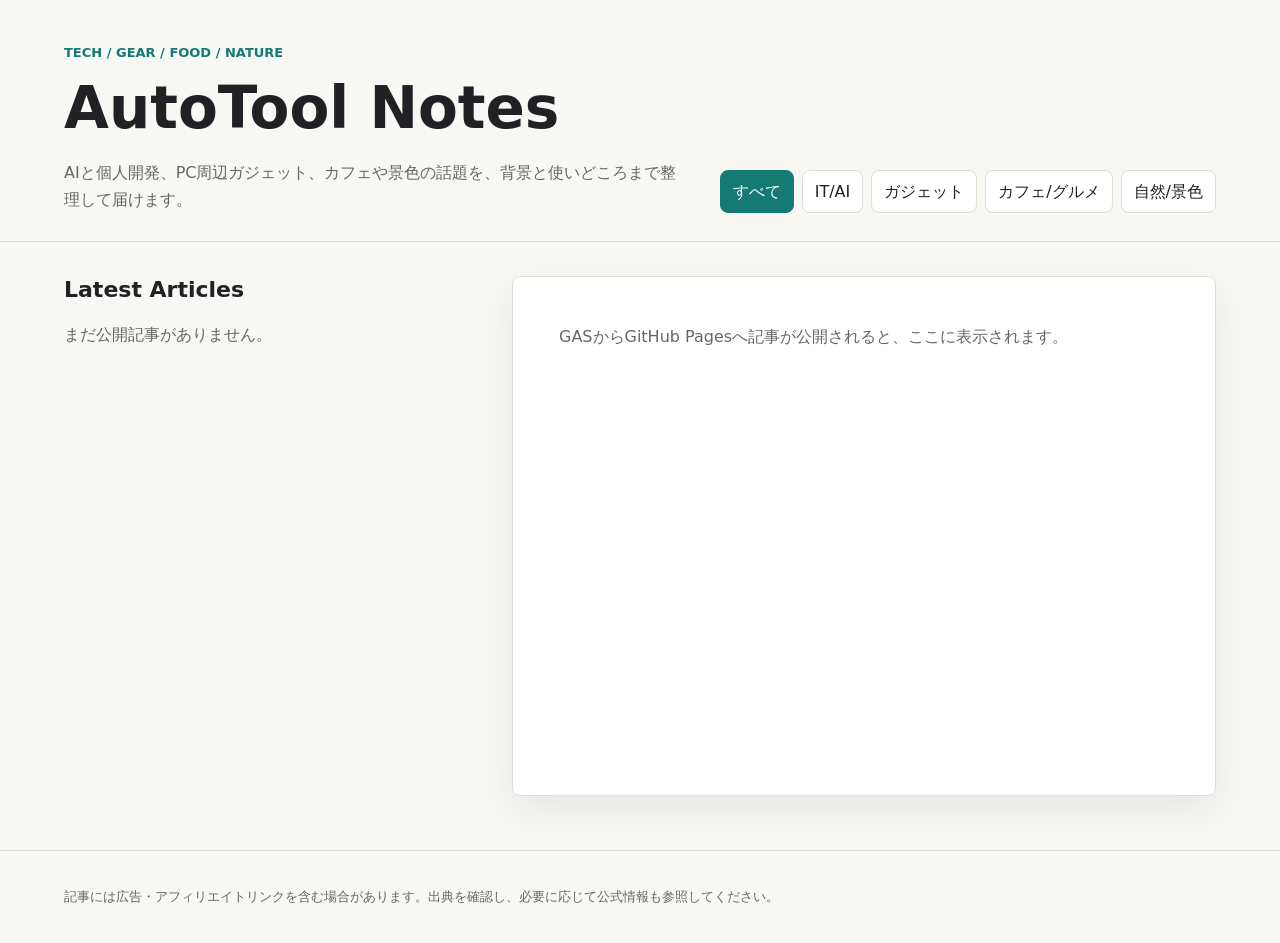
==== docs/index.html @ 7ff24330 "renameFront" ====
<!doctype html>
<html lang="ja">
  <head>
    <meta charset="utf-8">
    <meta name="viewport" content="width=device-width, initial-scale=1">
    <meta name="description" content="AI、個人開発、ガジェット、カフェ、自然スポットを横断して紹介する個人メディア。">
    <title>AutoTool Notes</title>
    <link rel="stylesheet" href="./styles.css">
  </head>
  <body>
    <header class="site-header">
      <div>
        <p class="eyebrow">Tech / Gear / Food / Nature</p>
        <h1>AutoTool Notes</h1>
        <p class="lead">AIと個人開発、PC周辺ガジェット、カフェや景色の話題を、背景と使いどころまで整理して届けます。</p>
      </div>
      <nav class="category-nav" aria-label="カテゴリ">
        <button type="button" data-category="all" class="active">すべて</button>
        <button type="button" data-category="it_ai">IT/AI</button>
        <button type="button" data-category="pc_gadget">ガジェット</button>
        <button type="button" data-category="food_cafe">カフェ/グルメ</button>
        <button type="button" data-category="nature_spot">自然/景色</button>
      </nav>
    </header>

    <main>
      <section class="content-layout">
        <div>
          <h2>Latest Articles</h2>
          <div id="post-list" class="post-list" aria-live="polite"></div>
        </div>
        <article id="post-detail" class="post-detail">
          <p class="empty-state">記事を選ぶと本文が表示されます。</p>
        </article>
      </section>
    </main>

    <footer class="site-footer">
      <p>記事には広告・アフィリエイトリンクを含む場合があります。出典を確認し、必要に応じて公式情報も参照してください。</p>
    </footer>

    <script src="./main.js"></script>
  </body>
</html>
---- docs/styles.css ----
:root {
  color-scheme: light;
  --bg: #f7f7f4;
  --panel: #ffffff;
  --text: #202124;
  --muted: #626866;
  --line: #deded7;
  --accent: #147a73;
  --accent-strong: #0d5d58;
  --warm: #b45f35;
  --blue: #365f91;
  --shadow: 0 14px 40px rgba(40, 44, 42, 0.08);
}

* {
  box-sizing: border-box;
}

body {
  margin: 0;
  background: var(--bg);
  color: var(--text);
  font-family: system-ui, -apple-system, BlinkMacSystemFont, "Segoe UI", sans-serif;
  line-height: 1.7;
}

.site-header {
  display: grid;
  grid-template-columns: minmax(0, 1fr) auto;
  gap: 28px;
  align-items: end;
  padding: 42px min(5vw, 64px) 28px;
  border-bottom: 1px solid var(--line);
}

.eyebrow {
  margin: 0 0 8px;
  color: var(--accent);
  font-size: 13px;
  font-weight: 700;
  letter-spacing: 0;
  text-transform: uppercase;
}

h1,
h2,
h3 {
  margin: 0;
  line-height: 1.25;
}

h1 {
  font-size: clamp(34px, 5vw, 58px);
}

h2 {
  font-size: 22px;
  margin-bottom: 18px;
}

.lead {
  max-width: 720px;
  margin: 14px 0 0;
  color: var(--muted);
  font-size: 16px;
}

.category-nav {
  display: flex;
  flex-wrap: wrap;
  justify-content: flex-end;
  gap: 8px;
  max-width: 520px;
}

.category-nav button {
  min-height: 38px;
  border: 1px solid var(--line);
  border-radius: 8px;
  background: var(--panel);
  color: var(--text);
  padding: 7px 12px;
  font: inherit;
  cursor: pointer;
}

.category-nav button.active {
  border-color: var(--accent);
  background: var(--accent);
  color: #ffffff;
}

main {
  padding: 34px min(5vw, 64px) 54px;
}

.content-layout {
  display: grid;
  grid-template-columns: minmax(280px, 420px) minmax(0, 1fr);
  gap: 28px;
  align-items: start;
}

.post-list {
  display: grid;
  gap: 12px;
}

.post-card {
  display: block;
  width: 100%;
  text-align: left;
  border: 1px solid var(--line);
  border-radius: 8px;
  background: var(--panel);
  padding: 16px;
  color: inherit;
  cursor: pointer;
  box-shadow: none;
}

.post-card:hover,
.post-card.active {
  border-color: var(--accent);
  box-shadow: var(--shadow);
}

.post-meta,
.tag-row {
  display: flex;
  flex-wrap: wrap;
  gap: 8px;
  align-items: center;
  color: var(--muted);
  font-size: 12px;
}

.post-card h3 {
  margin: 8px 0;
  font-size: 17px;
}

.post-card p {
  margin: 0;
  color: var(--muted);
  font-size: 14px;
}

.pill {
  border-radius: 999px;
  background: #edf4f3;
  color: var(--accent-strong);
  padding: 2px 8px;
  font-size: 12px;
}

.score {
  color: var(--warm);
  font-weight: 700;
}

.post-detail {
  min-height: 520px;
  border: 1px solid var(--line);
  border-radius: 8px;
  background: var(--panel);
  padding: clamp(22px, 4vw, 46px);
  box-shadow: var(--shadow);
}

.post-detail h2 {
  font-size: clamp(26px, 4vw, 42px);
}

.post-detail .summary {
  margin: 14px 0 22px;
  color: var(--muted);
  font-size: 17px;
}

.post-body {
  white-space: pre-wrap;
}

.post-body a,
.source-link {
  color: var(--blue);
}

.cta-box {
  margin-top: 28px;
  border-left: 4px solid var(--accent);
  background: #edf4f3;
  padding: 14px 16px;
}

.empty-state,
.error-state {
  margin: 0;
  color: var(--muted);
}

.site-footer {
  border-top: 1px solid var(--line);
  padding: 22px min(5vw, 64px);
  color: var(--muted);
  font-size: 13px;
}

@media (max-width: 880px) {
  .site-header,
  .content-layout {
    grid-template-columns: 1fr;
  }

  .category-nav {
    justify-content: flex-start;
  }
}
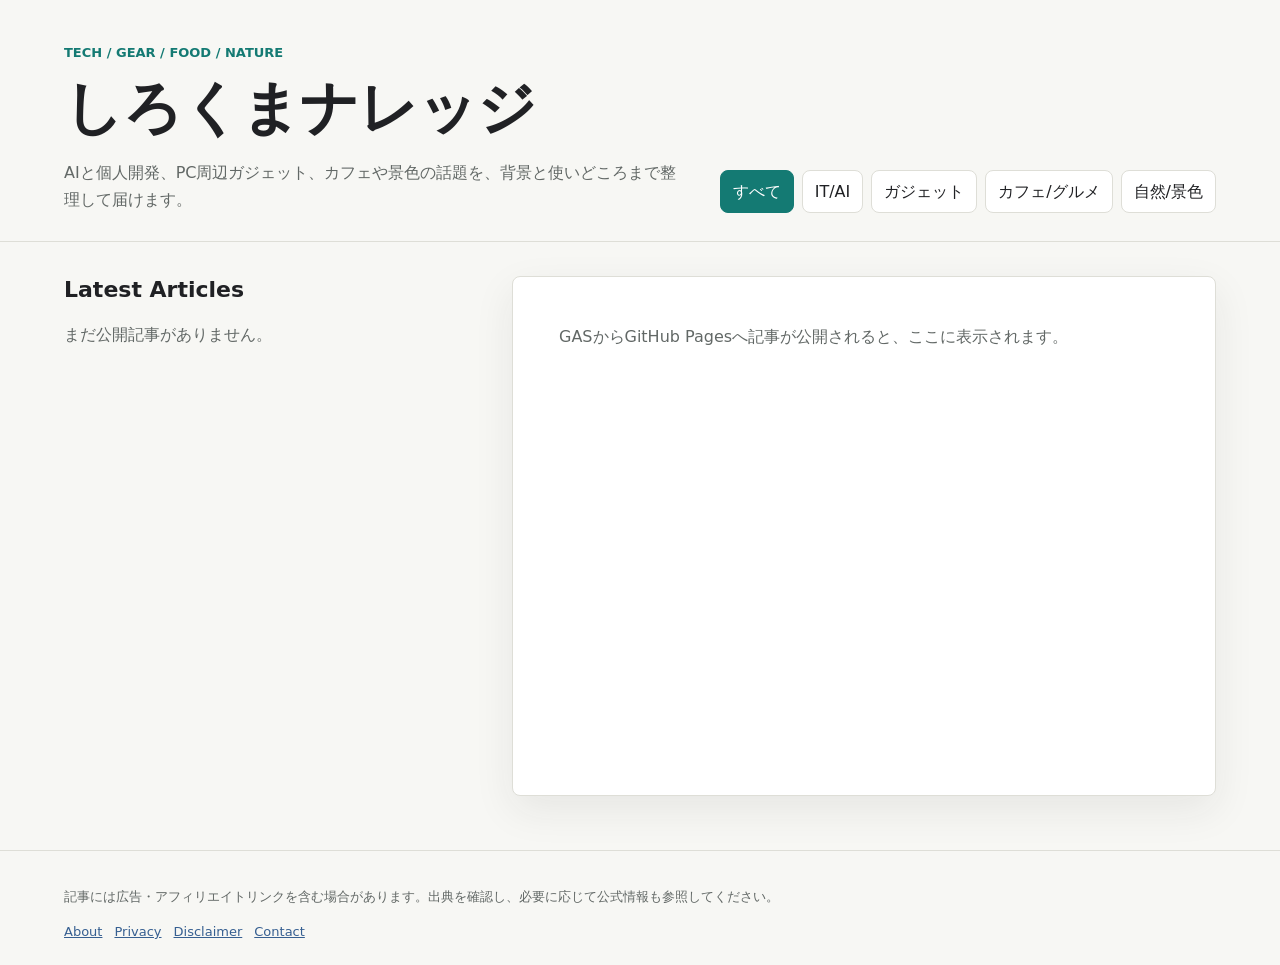
==== commit 007f3182: "ページ追加" ====
--- a/docs/index.html
+++ b/docs/index.html
@@ -4,14 +4,14 @@
     <meta charset="utf-8">
     <meta name="viewport" content="width=device-width, initial-scale=1">
     <meta name="description" content="AI、個人開発、ガジェット、カフェ、自然スポットを横断して紹介する個人メディア。">
-    <title>AutoTool Notes</title>
+    <title>しろくまナレッジ</title>
     <link rel="stylesheet" href="./styles.css">
   </head>
   <body>
     <header class="site-header">
       <div>
         <p class="eyebrow">Tech / Gear / Food / Nature</p>
-        <h1>AutoTool Notes</h1>
+        <h1>しろくまナレッジ</h1>
         <p class="lead">AIと個人開発、PC周辺ガジェット、カフェや景色の話題を、背景と使いどころまで整理して届けます。</p>
       </div>
       <nav class="category-nav" aria-label="カテゴリ">
@@ -37,6 +37,12 @@
 
     <footer class="site-footer">
       <p>記事には広告・アフィリエイトリンクを含む場合があります。出典を確認し、必要に応じて公式情報も参照してください。</p>
+      <nav class="footer-nav" aria-label="サイト情報">
+        <a href="./about.html">About</a>
+        <a href="./privacy.html">Privacy</a>
+        <a href="./disclaimer.html">Disclaimer</a>
+        <a href="./contact.html">Contact</a>
+      </nav>
     </footer>
 
     <script src="./main.js"></script>
--- a/docs/styles.css
+++ b/docs/styles.css
@@ -207,6 +207,44 @@
   font-size: 13px;
 }
 
+.footer-nav {
+  display: flex;
+  flex-wrap: wrap;
+  gap: 12px;
+  margin-top: 10px;
+}
+
+.footer-nav a,
+.page-body a {
+  color: var(--blue);
+}
+
+.page {
+  max-width: 840px;
+  margin: 0 auto;
+}
+
+.page-body {
+  border: 1px solid var(--line);
+  border-radius: 8px;
+  background: var(--panel);
+  padding: clamp(22px, 4vw, 42px);
+  box-shadow: var(--shadow);
+}
+
+.page-body h2 {
+  margin-top: 28px;
+}
+
+.page-body p,
+.page-body li {
+  color: var(--muted);
+}
+
+.page-body ul {
+  padding-left: 22px;
+}
+
 @media (max-width: 880px) {
   .site-header,
   .content-layout {
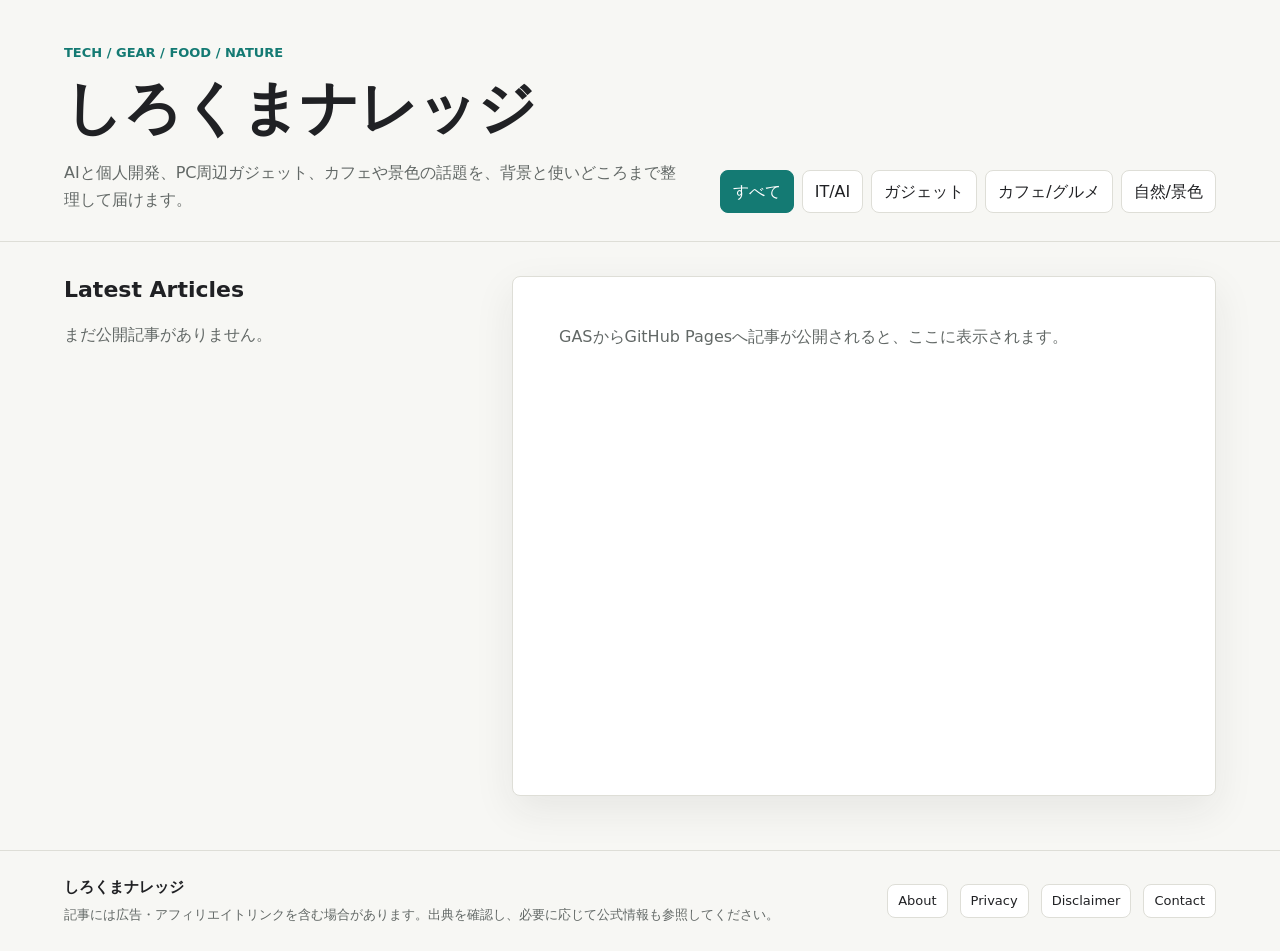
==== commit af445a72: "ページ追加" ====
--- a/docs/index.html
+++ b/docs/index.html
@@ -36,13 +36,18 @@
     </main>
 
     <footer class="site-footer">
-      <p>記事には広告・アフィリエイトリンクを含む場合があります。出典を確認し、必要に応じて公式情報も参照してください。</p>
-      <nav class="footer-nav" aria-label="サイト情報">
-        <a href="./about.html">About</a>
-        <a href="./privacy.html">Privacy</a>
-        <a href="./disclaimer.html">Disclaimer</a>
-        <a href="./contact.html">Contact</a>
-      </nav>
+      <div class="footer-content">
+        <div>
+          <strong>しろくまナレッジ</strong>
+          <p>記事には広告・アフィリエイトリンクを含む場合があります。出典を確認し、必要に応じて公式情報も参照してください。</p>
+        </div>
+        <nav class="footer-nav" aria-label="サイト情報">
+          <a href="./about.html">About</a>
+          <a href="./privacy.html">Privacy</a>
+          <a href="./disclaimer.html">Disclaimer</a>
+          <a href="./contact.html">Contact</a>
+        </nav>
+      </div>
     </footer>
 
     <script src="./main.js"></script>
--- a/docs/styles.css
+++ b/docs/styles.css
@@ -202,19 +202,53 @@
 
 .site-footer {
   border-top: 1px solid var(--line);
-  padding: 22px min(5vw, 64px);
+  padding: 24px min(5vw, 64px);
   color: var(--muted);
   font-size: 13px;
+}
+
+.footer-content {
+  display: grid;
+  grid-template-columns: minmax(0, 1fr) auto;
+  gap: 20px;
+  align-items: center;
+}
+
+.footer-content strong {
+  display: block;
+  color: var(--text);
+  font-size: 15px;
+  margin-bottom: 4px;
+}
+
+.footer-content p {
+  margin: 0;
+  max-width: 720px;
 }
 
 .footer-nav {
   display: flex;
   flex-wrap: wrap;
   gap: 12px;
-  margin-top: 10px;
-}
-
-.footer-nav a,
+}
+
+.footer-nav a {
+  display: inline-flex;
+  align-items: center;
+  min-height: 34px;
+  border: 1px solid var(--line);
+  border-radius: 8px;
+  background: var(--panel);
+  padding: 5px 10px;
+  color: var(--text);
+  text-decoration: none;
+}
+
+.footer-nav a:hover {
+  border-color: var(--accent);
+  color: var(--accent-strong);
+}
+
 .page-body a {
   color: var(--blue);
 }
@@ -247,11 +281,13 @@
 
 @media (max-width: 880px) {
   .site-header,
-  .content-layout {
+  .content-layout,
+  .footer-content {
     grid-template-columns: 1fr;
   }
 
-  .category-nav {
+  .category-nav,
+  .footer-nav {
     justify-content: flex-start;
   }
 }
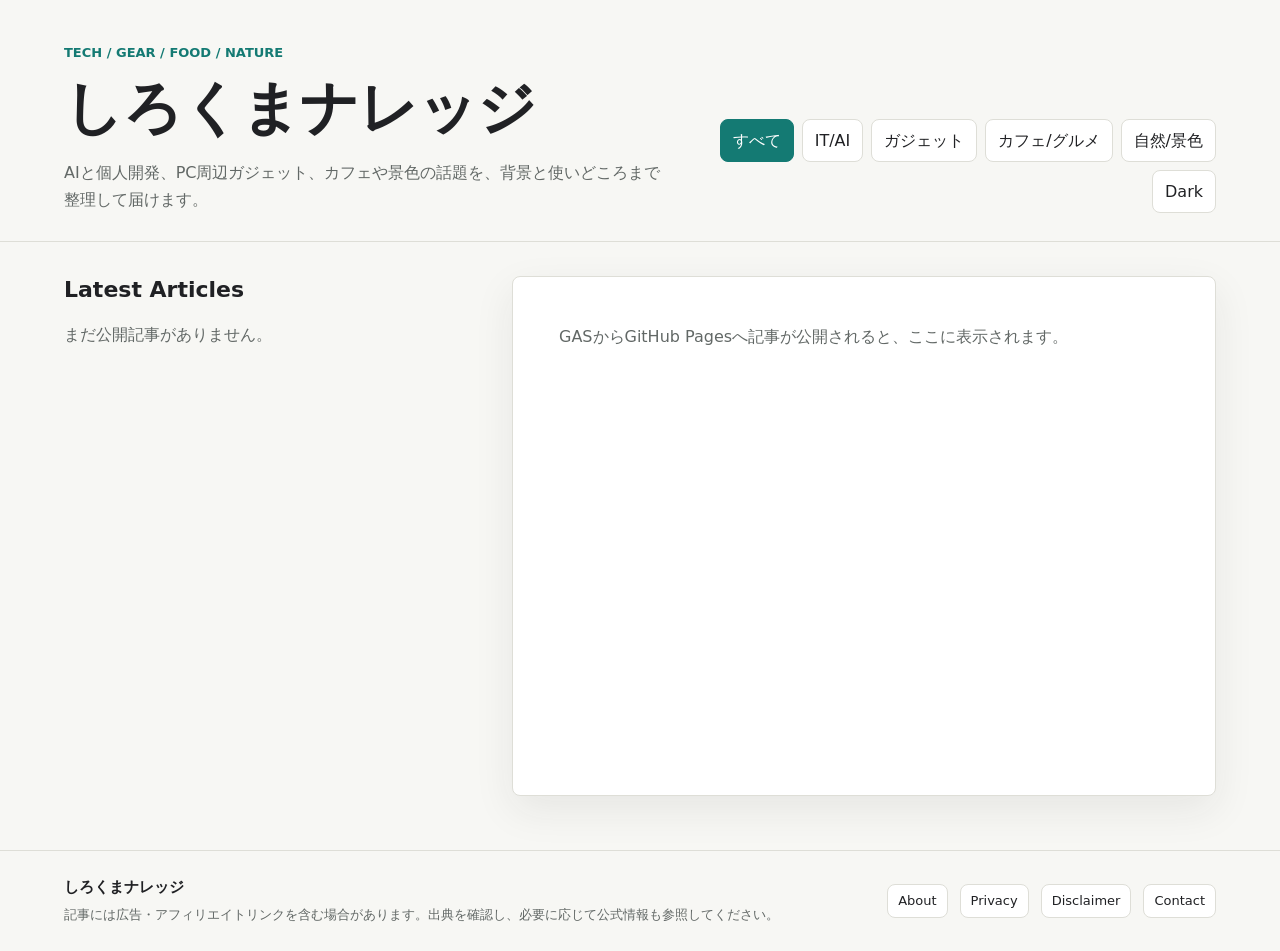
==== commit 494216bb: "β版" ====
--- a/docs/index.html
+++ b/docs/index.html
@@ -4,6 +4,12 @@
     <meta charset="utf-8">
     <meta name="viewport" content="width=device-width, initial-scale=1">
     <meta name="description" content="AI、個人開発、ガジェット、カフェ、自然スポットを横断して紹介する個人メディア。">
+    <meta property="og:title" content="しろくまナレッジ">
+    <meta property="og:description" content="AI、個人開発、ガジェット、カフェ、自然スポットを横断して紹介する個人メディア。">
+    <meta property="og:type" content="website">
+    <meta property="og:site_name" content="しろくまナレッジ">
+    <meta name="twitter:card" content="summary">
+    <link rel="alternate" type="application/rss+xml" title="しろくまナレッジ RSS" href="./rss.xml">
     <title>しろくまナレッジ</title>
     <link rel="stylesheet" href="./styles.css">
   </head>
@@ -20,12 +26,13 @@
         <button type="button" data-category="pc_gadget">ガジェット</button>
         <button type="button" data-category="food_cafe">カフェ/グルメ</button>
         <button type="button" data-category="nature_spot">自然/景色</button>
+        <button type="button" id="theme-toggle" class="theme-toggle" aria-label="テーマを切り替える">Dark</button>
       </nav>
     </header>
 
     <main>
       <section class="content-layout">
-        <div>
+        <div class="list-pane">
           <h2>Latest Articles</h2>
           <div id="post-list" class="post-list" aria-live="polite"></div>
         </div>
--- a/docs/styles.css
+++ b/docs/styles.css
@@ -12,6 +12,20 @@
   --shadow: 0 14px 40px rgba(40, 44, 42, 0.08);
 }
 
+:root[data-theme="dark"] {
+  color-scheme: dark;
+  --bg: #171b18;
+  --panel: #202720;
+  --text: #eef3ee;
+  --muted: #b1beb5;
+  --line: #344237;
+  --accent: #80d0c2;
+  --accent-strong: #9fe4d8;
+  --warm: #f0b36a;
+  --blue: #9dc8ff;
+  --shadow: 0 18px 44px rgba(0, 0, 0, 0.28);
+}
+
 * {
   box-sizing: border-box;
 }
@@ -90,6 +104,14 @@
   color: #ffffff;
 }
 
+.theme-toggle {
+  font-weight: 700;
+}
+
+.article-open .category-nav button[data-category] {
+  display: none;
+}
+
 main {
   padding: 34px min(5vw, 64px) 54px;
 }
@@ -99,6 +121,16 @@
   grid-template-columns: minmax(280px, 420px) minmax(0, 1fr);
   gap: 28px;
   align-items: start;
+}
+
+.content-layout.article-mode {
+  display: block;
+  max-width: 900px;
+  margin: 0 auto;
+}
+
+.content-layout.article-mode .list-pane {
+  display: none;
 }
 
 .post-list {
@@ -148,7 +180,7 @@
 
 .pill {
   border-radius: 999px;
-  background: #edf4f3;
+  background: color-mix(in srgb, var(--accent) 14%, var(--panel));
   color: var(--accent-strong);
   padding: 2px 8px;
   font-size: 12px;
@@ -179,7 +211,60 @@
 }
 
 .post-body {
-  white-space: pre-wrap;
+  margin-top: 28px;
+  white-space: normal;
+}
+
+.post-body h2,
+.post-body h3,
+.post-body h4,
+.post-body h5 {
+  margin: 30px 0 10px;
+  color: var(--text);
+  line-height: 1.35;
+}
+
+.post-body h2,
+.post-body h3 {
+  font-size: 24px;
+}
+
+.post-body h4 {
+  font-size: 20px;
+}
+
+.post-body h5 {
+  font-size: 17px;
+}
+
+.post-body p {
+  margin: 0 0 18px;
+}
+
+.post-body ul,
+.post-body ol {
+  margin: 0 0 20px;
+  padding-left: 1.4em;
+}
+
+.post-body li {
+  margin: 6px 0;
+}
+
+.post-body blockquote {
+  margin: 22px 0;
+  border-left: 4px solid var(--accent);
+  background: color-mix(in srgb, var(--accent) 10%, var(--panel));
+  padding: 12px 16px;
+  color: var(--muted);
+}
+
+.post-body code {
+  border: 1px solid var(--line);
+  border-radius: 6px;
+  background: color-mix(in srgb, var(--text) 7%, var(--panel));
+  padding: 1px 5px;
+  font-size: 0.92em;
 }
 
 .post-body a,
@@ -187,11 +272,60 @@
   color: var(--blue);
 }
 
+.back-button {
+  min-height: 32px;
+  border: 1px solid var(--line);
+  border-radius: 8px;
+  background: var(--panel);
+  color: var(--text);
+  padding: 4px 9px;
+  font: inherit;
+  cursor: pointer;
+}
+
+.back-button:hover {
+  border-color: var(--accent);
+  color: var(--accent-strong);
+}
+
 .cta-box {
   margin-top: 28px;
   border-left: 4px solid var(--accent);
-  background: #edf4f3;
+  background: color-mix(in srgb, var(--accent) 12%, var(--panel));
   padding: 14px 16px;
+}
+
+.post-actions-bottom {
+  display: flex;
+  flex-wrap: wrap;
+  gap: 12px;
+  align-items: center;
+  justify-content: space-between;
+  margin-top: 34px;
+  border-top: 1px solid var(--line);
+  padding-top: 18px;
+}
+
+.source-link {
+  font-weight: 700;
+}
+
+.preview-pick {
+  margin-top: 18px;
+  border: 1px solid var(--line);
+  border-radius: 8px;
+  padding: 16px;
+  background: color-mix(in srgb, var(--accent) 8%, var(--panel));
+}
+
+.preview-pick strong {
+  display: block;
+  margin: 10px 0 6px;
+}
+
+.preview-pick p {
+  margin: 0;
+  color: var(--muted);
 }
 
 .empty-state,
@@ -290,4 +424,9 @@
   .footer-nav {
     justify-content: flex-start;
   }
-}
+
+  .post-actions-bottom {
+    align-items: stretch;
+    flex-direction: column;
+  }
+}
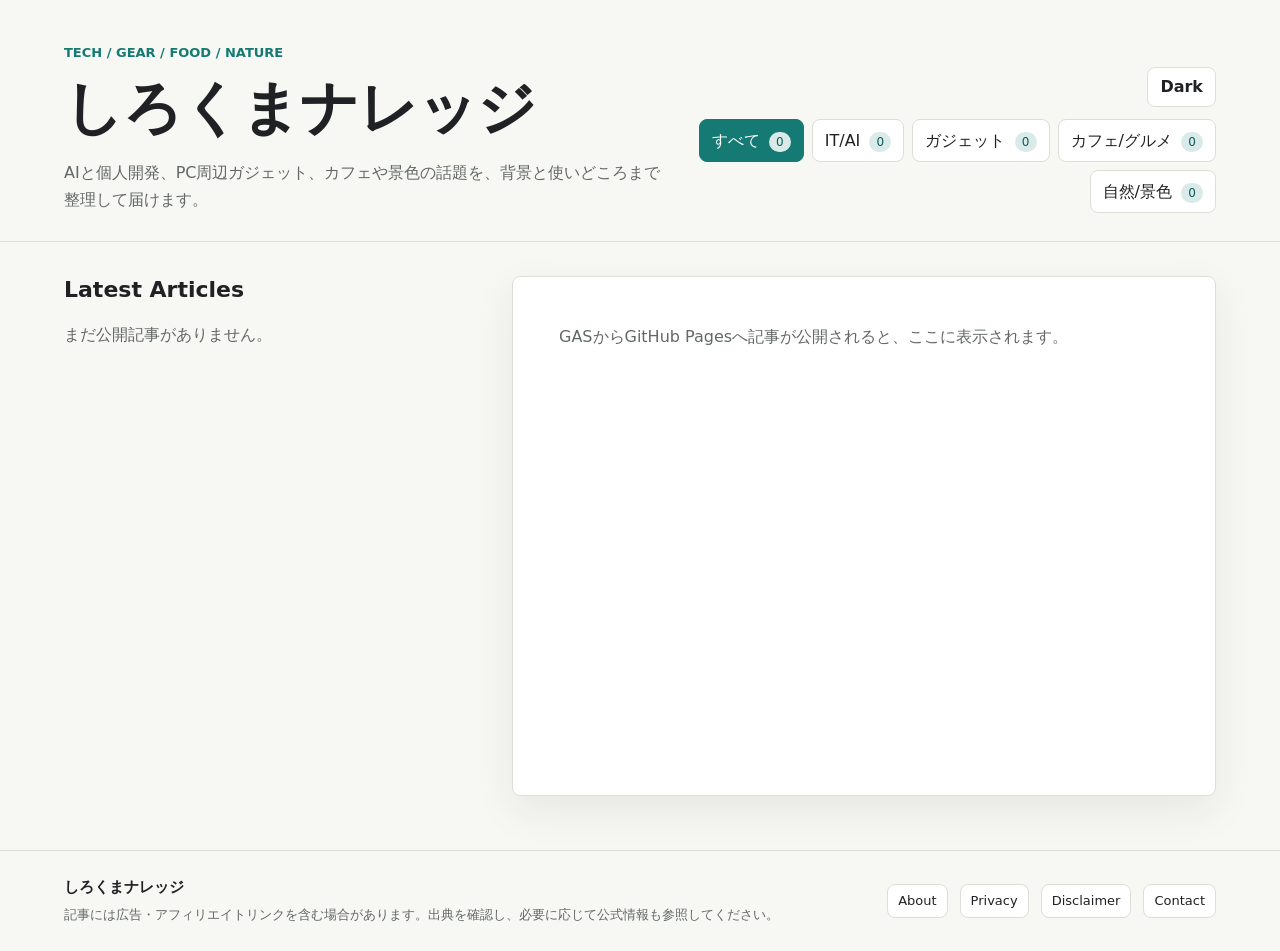
==== commit 26a35ed9: "β版" ====
--- a/docs/index.html
+++ b/docs/index.html
@@ -20,14 +20,16 @@
         <h1>しろくまナレッジ</h1>
         <p class="lead">AIと個人開発、PC周辺ガジェット、カフェや景色の話題を、背景と使いどころまで整理して届けます。</p>
       </div>
-      <nav class="category-nav" aria-label="カテゴリ">
-        <button type="button" data-category="all" class="active">すべて</button>
-        <button type="button" data-category="it_ai">IT/AI</button>
-        <button type="button" data-category="pc_gadget">ガジェット</button>
-        <button type="button" data-category="food_cafe">カフェ/グルメ</button>
-        <button type="button" data-category="nature_spot">自然/景色</button>
+      <div class="header-controls">
         <button type="button" id="theme-toggle" class="theme-toggle" aria-label="テーマを切り替える">Dark</button>
-      </nav>
+        <nav class="category-nav" aria-label="カテゴリ">
+          <button type="button" data-category="all" class="active">すべて <span class="count">0</span></button>
+          <button type="button" data-category="it_ai">IT/AI <span class="count">0</span></button>
+          <button type="button" data-category="pc_gadget">ガジェット <span class="count">0</span></button>
+          <button type="button" data-category="food_cafe">カフェ/グルメ <span class="count">0</span></button>
+          <button type="button" data-category="nature_spot">自然/景色 <span class="count">0</span></button>
+        </nav>
+      </div>
     </header>
 
     <main>
--- a/docs/styles.css
+++ b/docs/styles.css
@@ -47,6 +47,12 @@
   border-bottom: 1px solid var(--line);
 }
 
+.header-controls {
+  display: grid;
+  gap: 12px;
+  justify-items: end;
+}
+
 .eyebrow {
   margin: 0 0 8px;
   color: var(--accent);
@@ -105,7 +111,37 @@
 }
 
 .theme-toggle {
+  min-height: 34px;
+  border: 1px solid var(--line);
+  border-radius: 8px;
+  background: var(--panel);
+  color: var(--text);
+  padding: 5px 12px;
+  font: inherit;
   font-weight: 700;
+  cursor: pointer;
+}
+
+.theme-toggle:hover {
+  border-color: var(--accent);
+  color: var(--accent-strong);
+}
+
+.category-nav button:disabled {
+  cursor: not-allowed;
+  opacity: 0.46;
+}
+
+.count {
+  display: inline-flex;
+  align-items: center;
+  justify-content: center;
+  min-width: 22px;
+  margin-left: 4px;
+  border-radius: 999px;
+  background: color-mix(in srgb, var(--accent) 16%, var(--panel));
+  color: var(--accent-strong);
+  font-size: 12px;
 }
 
 .article-open .category-nav button[data-category] {
@@ -200,6 +236,16 @@
   box-shadow: var(--shadow);
 }
 
+.article-page-detail {
+  max-width: 900px;
+  margin: 0 auto;
+}
+
+.header-back {
+  align-self: center;
+  text-decoration: none;
+}
+
 .post-detail h2 {
   font-size: clamp(26px, 4vw, 42px);
 }
@@ -311,21 +357,46 @@
 }
 
 .preview-pick {
-  margin-top: 18px;
-  border: 1px solid var(--line);
-  border-radius: 8px;
-  padding: 16px;
+  margin-top: 0;
+  border: 1px solid var(--line);
+  border-radius: 8px;
+  padding: clamp(20px, 4vw, 42px);
   background: color-mix(in srgb, var(--accent) 8%, var(--panel));
 }
 
-.preview-pick strong {
-  display: block;
-  margin: 10px 0 6px;
+.preview-pick h2 {
+  margin: 14px 0 12px;
+  font-size: clamp(26px, 4vw, 42px);
 }
 
 .preview-pick p {
-  margin: 0;
-  color: var(--muted);
+  margin: 0 0 18px;
+  color: var(--muted);
+  font-size: 17px;
+}
+
+.preview-actions {
+  display: flex;
+  flex-wrap: wrap;
+  gap: 12px;
+  align-items: center;
+  margin-top: 24px;
+}
+
+.read-button {
+  display: inline-flex;
+  align-items: center;
+  min-height: 40px;
+  border-radius: 8px;
+  background: var(--accent);
+  color: #ffffff;
+  padding: 7px 14px;
+  text-decoration: none;
+  font-weight: 700;
+}
+
+.read-button:hover {
+  background: var(--accent-strong);
 }
 
 .empty-state,
@@ -416,8 +487,13 @@
 @media (max-width: 880px) {
   .site-header,
   .content-layout,
+  .header-controls,
   .footer-content {
     grid-template-columns: 1fr;
+  }
+
+  .header-controls {
+    justify-items: start;
   }
 
   .category-nav,
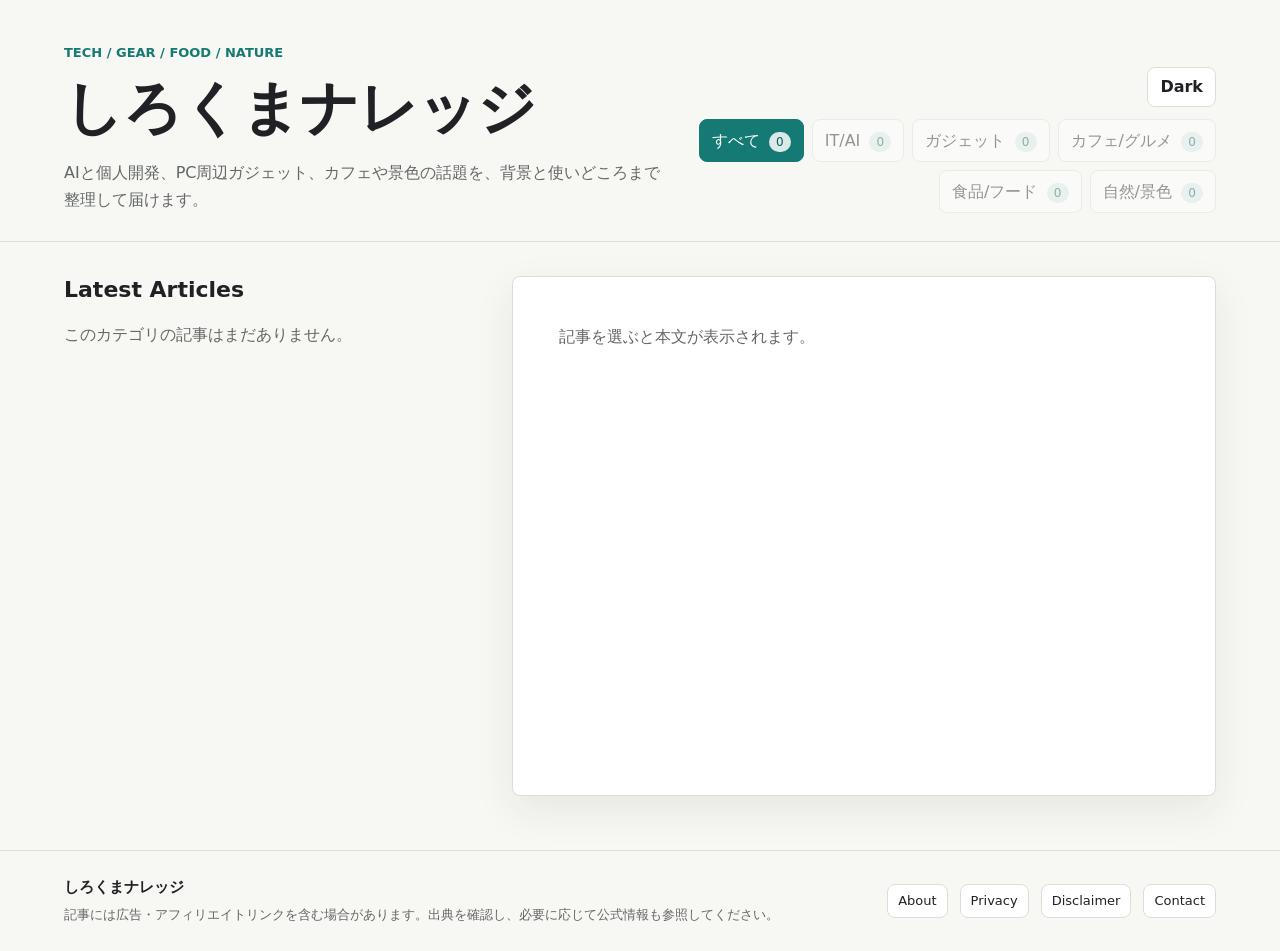
==== commit c93db075: "β版" ====
--- a/docs/index.html
+++ b/docs/index.html
@@ -3,6 +3,8 @@
   <head>
     <meta charset="utf-8">
     <meta name="viewport" content="width=device-width, initial-scale=1">
+    <meta http-equiv="Content-Security-Policy" content="default-src 'self'; script-src 'self'; style-src 'self'; connect-src 'self' https://script.google.com https://script.googleusercontent.com; img-src 'self' data: https://script.google.com https://script.googleusercontent.com; base-uri 'self'; form-action 'none'; frame-ancestors 'none'; upgrade-insecure-requests">
+    <meta name="referrer" content="strict-origin-when-cross-origin">
     <meta name="description" content="AI、個人開発、ガジェット、カフェ、自然スポットを横断して紹介する個人メディア。">
     <meta property="og:title" content="しろくまナレッジ">
     <meta property="og:description" content="AI、個人開発、ガジェット、カフェ、自然スポットを横断して紹介する個人メディア。">
@@ -27,6 +29,7 @@
           <button type="button" data-category="it_ai">IT/AI <span class="count">0</span></button>
           <button type="button" data-category="pc_gadget">ガジェット <span class="count">0</span></button>
           <button type="button" data-category="food_cafe">カフェ/グルメ <span class="count">0</span></button>
+          <button type="button" data-category="food_item">食品/フード <span class="count">0</span></button>
           <button type="button" data-category="nature_spot">自然/景色 <span class="count">0</span></button>
         </nav>
       </div>
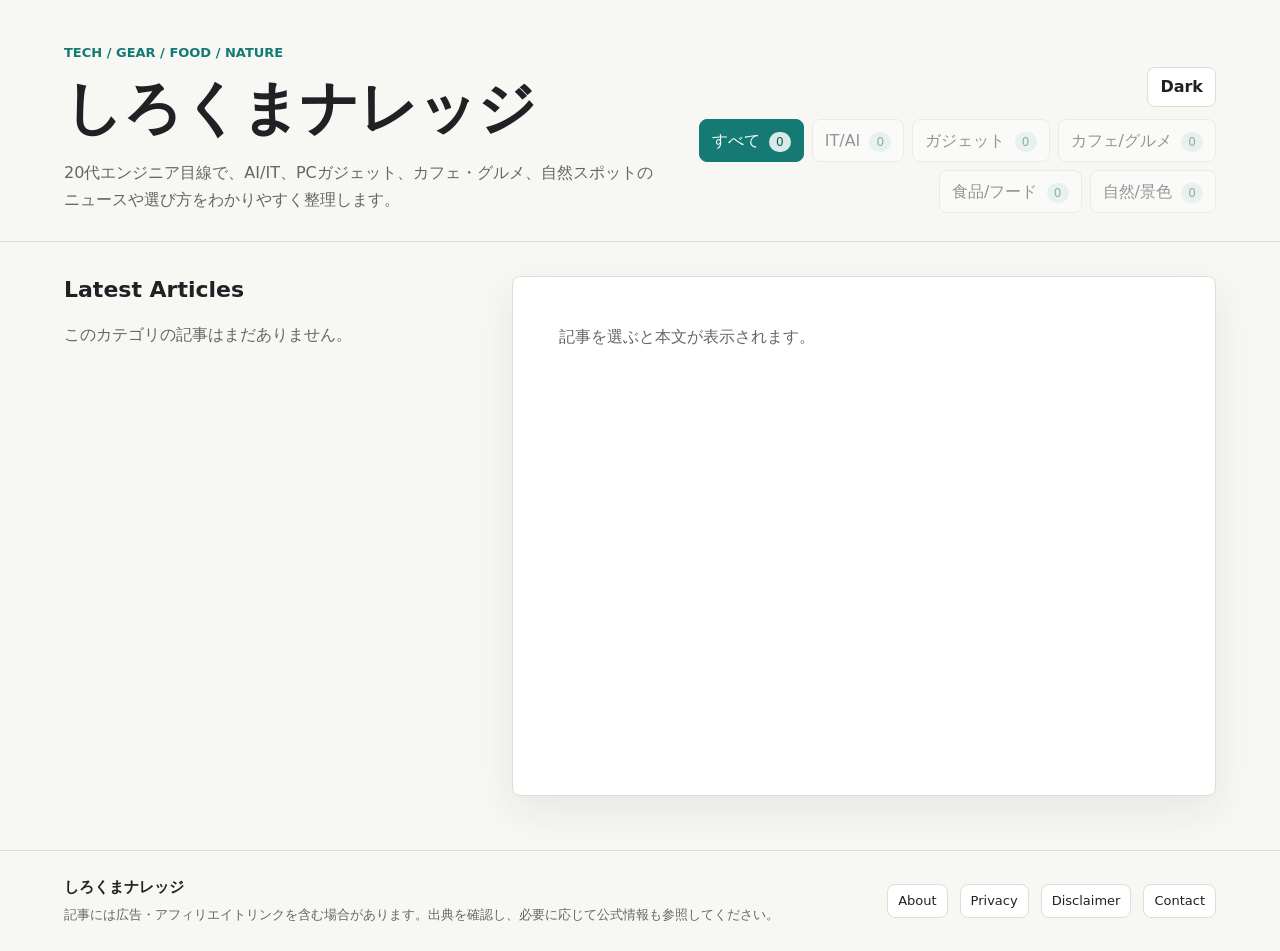
==== commit 5b4e9c27: "微調整" ====
--- a/docs/index.html
+++ b/docs/index.html
@@ -5,9 +5,9 @@
     <meta name="viewport" content="width=device-width, initial-scale=1">
     <meta http-equiv="Content-Security-Policy" content="default-src 'self'; script-src 'self'; style-src 'self'; connect-src 'self' https://script.google.com https://script.googleusercontent.com; img-src 'self' data: https://script.google.com https://script.googleusercontent.com; base-uri 'self'; form-action 'none'; frame-ancestors 'none'; upgrade-insecure-requests">
     <meta name="referrer" content="strict-origin-when-cross-origin">
-    <meta name="description" content="AI、個人開発、ガジェット、カフェ、自然スポットを横断して紹介する個人メディア。">
+    <meta name="description" content="20代エンジニア目線で、AI/IT、PCガジェット、カフェ・グルメ、自然スポットのニュースや選び方をわかりやすく整理する個人ブログです。">
     <meta property="og:title" content="しろくまナレッジ">
-    <meta property="og:description" content="AI、個人開発、ガジェット、カフェ、自然スポットを横断して紹介する個人メディア。">
+    <meta property="og:description" content="20代エンジニア目線で、AI/IT、PCガジェット、カフェ・グルメ、自然スポットのニュースや選び方をわかりやすく整理する個人ブログです。">
     <meta property="og:type" content="website">
     <meta property="og:site_name" content="しろくまナレッジ">
     <meta name="twitter:card" content="summary">
@@ -20,7 +20,7 @@
       <div>
         <p class="eyebrow">Tech / Gear / Food / Nature</p>
         <h1>しろくまナレッジ</h1>
-        <p class="lead">AIと個人開発、PC周辺ガジェット、カフェや景色の話題を、背景と使いどころまで整理して届けます。</p>
+        <p class="lead">20代エンジニア目線で、AI/IT、PCガジェット、カフェ・グルメ、自然スポットのニュースや選び方をわかりやすく整理します。</p>
       </div>
       <div class="header-controls">
         <button type="button" id="theme-toggle" class="theme-toggle" aria-label="テーマを切り替える">Dark</button>
